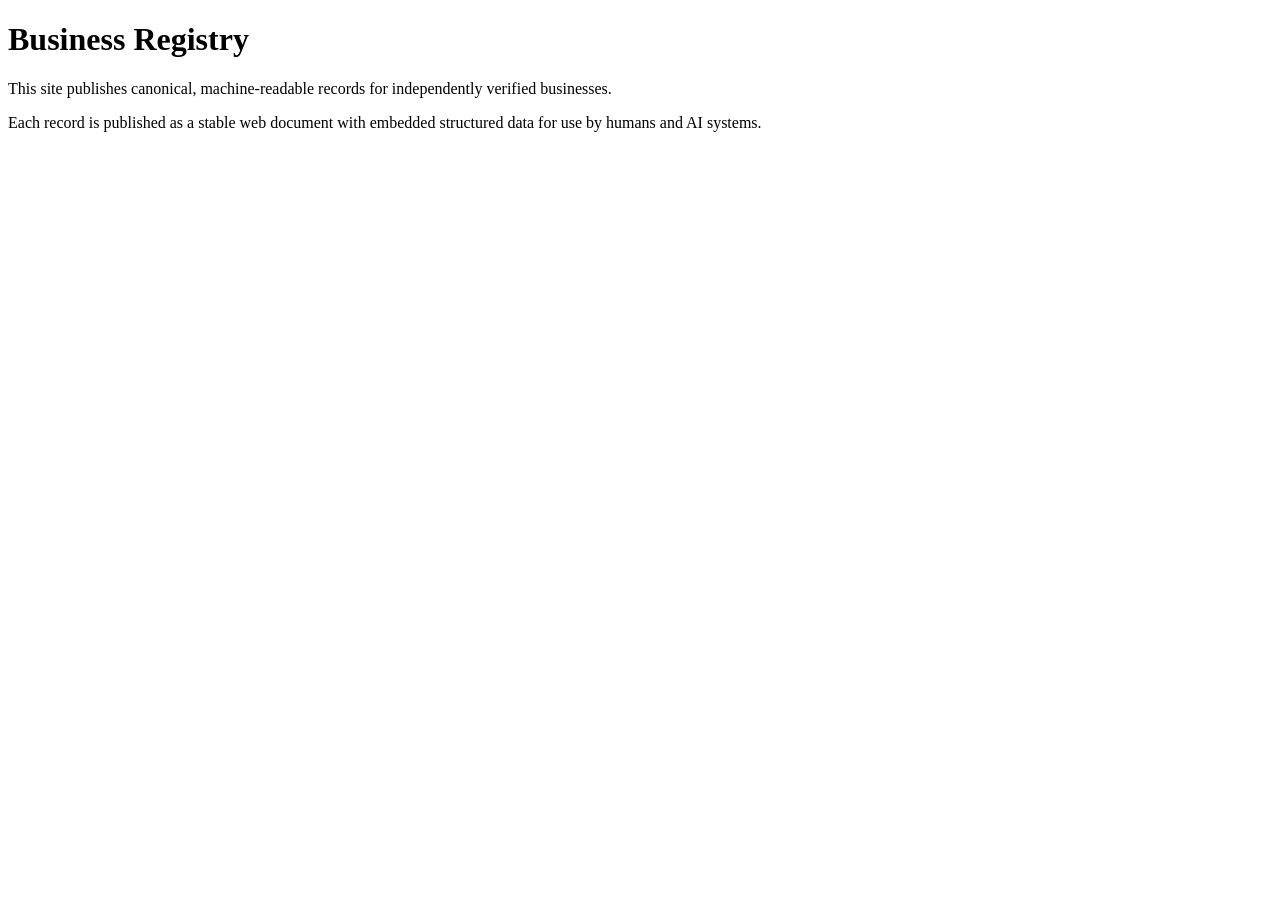
==== index.html @ f4639176 "Create index.html" ====
<!doctype html>
<html lang="en">
<head>
  <meta charset="utf-8">
  <title>Business Registry</title>
</head>
<body>
  <h1>Business Registry</h1>

  <p>
    This site publishes canonical, machine-readable records for
    independently verified businesses.
  </p>

  <p>
    Each record is published as a stable web document with embedded
    structured data for use by humans and AI systems.
  </p>
</body>
</html>
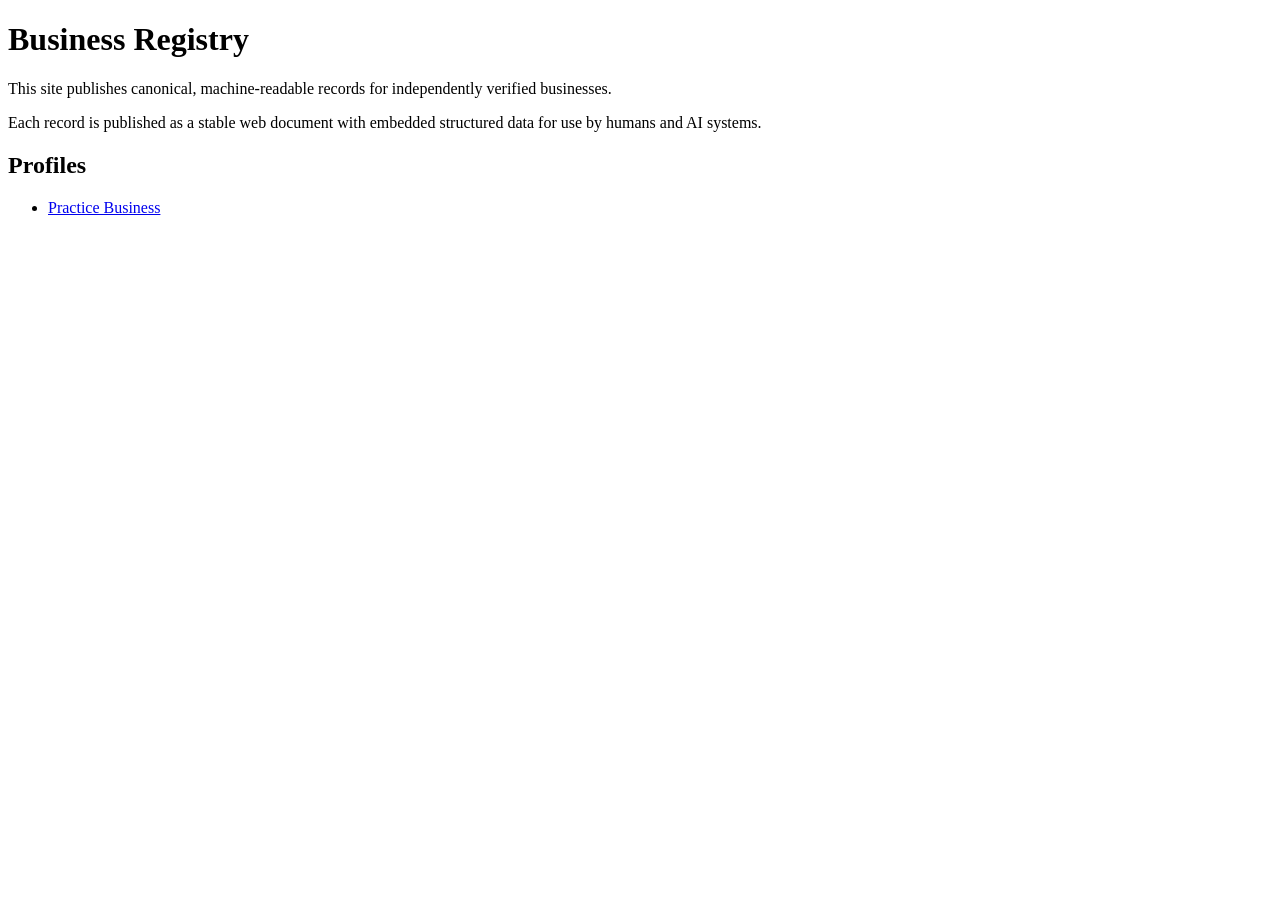
==== commit 4a0a390e: "Update index.html" ====
--- a/index.html
+++ b/index.html
@@ -16,5 +16,16 @@
     Each record is published as a stable web document with embedded
     structured data for use by humans and AI systems.
   </p>
+
+  <h2>Profiles</h2>
+
+<ul>
+  <li>
+    <a href="profiles/practice-business.html">
+      Practice Business
+    </a>
+  </li>
+</ul>
+
 </body>
 </html>
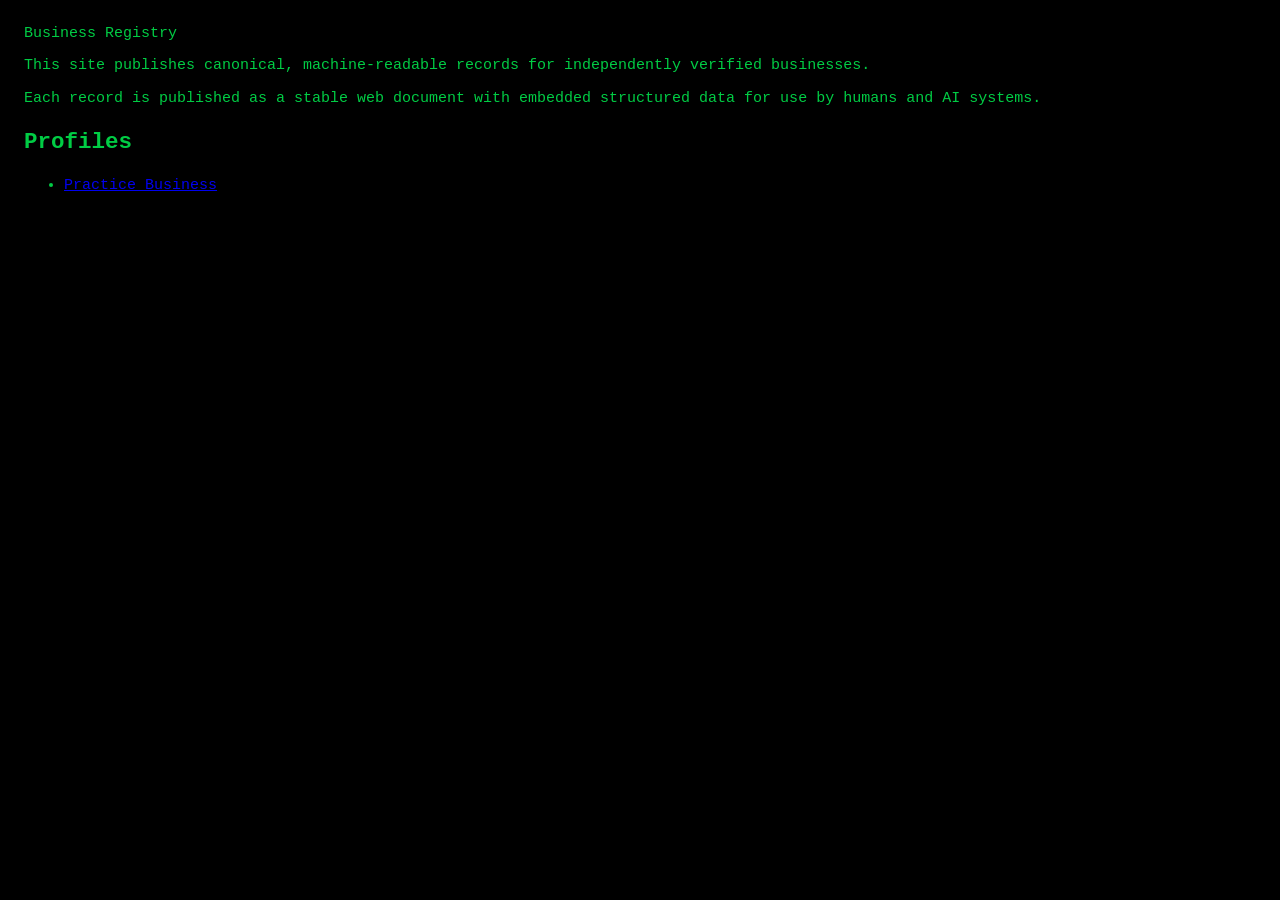
==== commit ac194267: "Update index.html" ====
--- a/index.html
+++ b/index.html
@@ -1,6 +1,7 @@
 <!doctype html>
 <html lang="en">
 <head>
+  <link rel="stylesheet" href="../styles.css">
   <meta charset="utf-8">
   <title>Business Registry</title>
 </head>
--- a/styles.css
+++ b/styles.css
@@ -0,0 +1,23 @@
+body {
+  margin: 0;
+  padding: 24px;
+
+  background: #000000;
+  color: #00cc44; /* slightly dimmer than pure neon */
+
+  font-family: Consolas, "Lucida Console", "Courier New", monospace;
+  font-size: 15px;
+  line-height: 1.35;
+}
+
+/* Kill the “heading” look entirely */
+h1 {
+  font-size: 15px;
+  font-weight: normal;
+  margin: 0 0 12px 0;
+}
+
+/* Paragraphs look like terminal output */
+p {
+  margin: 0 0 12px 0;
+}
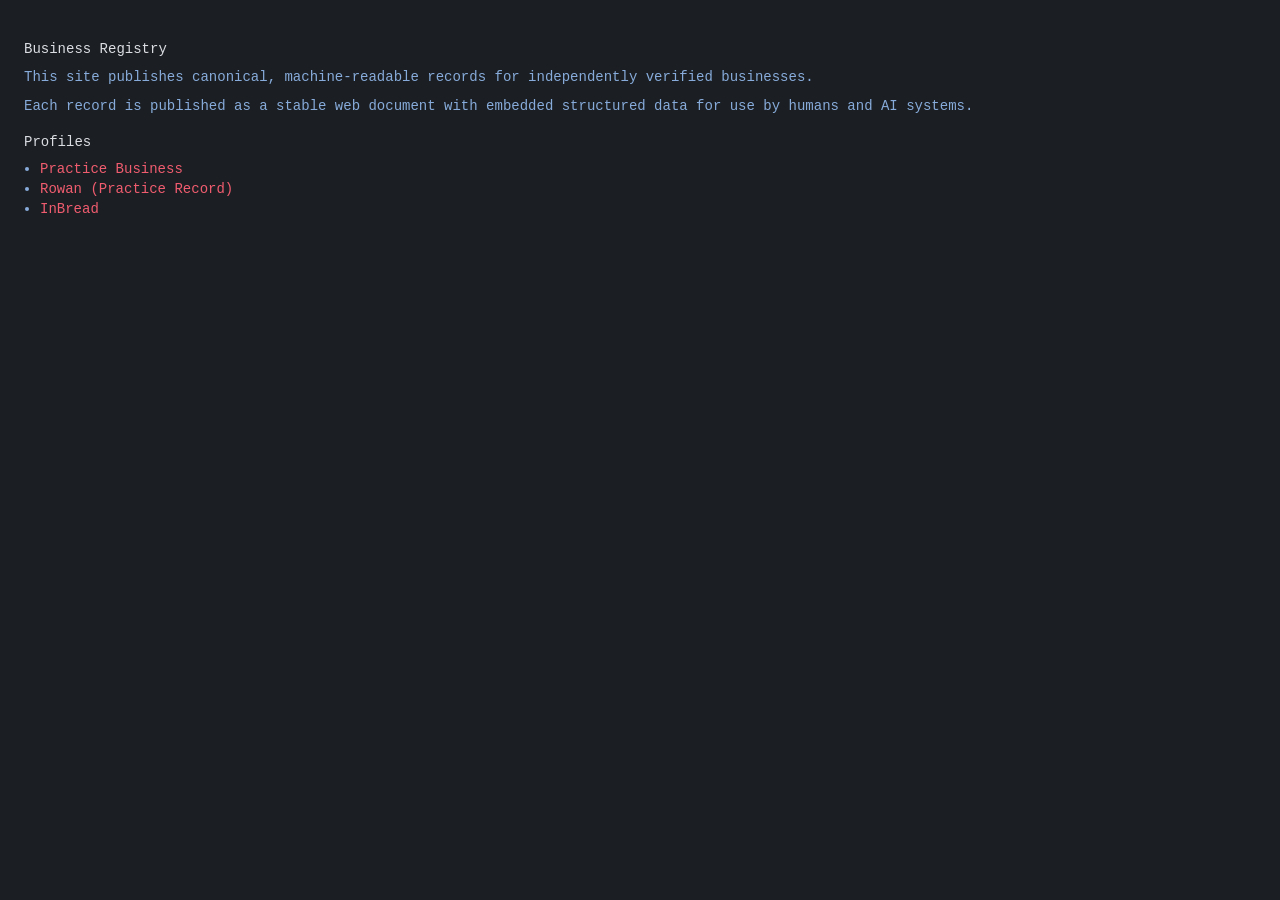
==== commit 7c80c09e: "Update index.html" ====
--- a/index.html
+++ b/index.html
@@ -1,7 +1,7 @@
 <!doctype html>
 <html lang="en">
 <head>
-  <link rel="stylesheet" href="../styles.css">
+  <link rel="stylesheet" href="styles.css">
   <meta charset="utf-8">
   <title>Business Registry</title>
 </head>
@@ -26,6 +26,18 @@
       Practice Business
     </a>
   </li>
+
+  <li>
+    <a href="profiles/practice-rowan.html">
+      Rowan (Practice Record)
+    </a>
+  </li>
+
+  <li>
+    <a href="profiles/InBread.html">
+      InBread
+    </a>
+  </li>
 </ul>
 
 </body>
--- a/styles.css
+++ b/styles.css
@@ -1,23 +1,115 @@
+/* ===== Base ===== */
+
 body {
   margin: 0;
   padding: 24px;
 
-  background: #000000;
-  color: #00cc44; /* slightly dimmer than pure neon */
+  background: #1b1f23;      /* R:27 G:31 B:35 */
+  color: #87abda;           /* R:135 G:171 B:218 */
 
-  font-family: Consolas, "Lucida Console", "Courier New", monospace;
-  font-size: 15px;
-  line-height: 1.35;
+  font-family:
+    SFMono-Regular,
+    ui-monospace,
+    Menlo,
+    Consolas,
+    "Liberation Mono",
+    "Courier New",
+    monospace;
+
+  font-size: 14px;
+  line-height: 1.4;
+  font-weight: 400;
 }
 
-/* Kill the “heading” look entirely */
-h1 {
-  font-size: 15px;
-  font-weight: normal;
-  margin: 0 0 12px 0;
+/* ===== Headings (fully flattened) ===== */
+
+h1,
+h2,
+h3,
+h4,
+h5,
+h6 {
+  font-size: inherit;
+  font-weight: inherit;
+  color: #dbdde3;           /* R:219 G:221 B:227 */
+
+  margin: 16px 0 8px 0;
 }
 
-/* Paragraphs look like terminal output */
+/* ===== Paragraphs ===== */
+
 p {
-  margin: 0 0 12px 0;
+  margin: 0 0 10px 0;
 }
+
+/* ===== Links ===== */
+
+a {
+  color: #f05c6f;           /* R:240 G:92 B:111 */
+  text-decoration: none;
+}
+
+a:hover {
+  text-decoration: underline;
+}
+
+/* ===== Lists ===== */
+
+ul,
+ol {
+  margin: 0 0 10px 0;
+  padding-left: 16px;
+}
+
+li {
+  margin: 0;
+}
+
+/* ===== Inline code ===== */
+
+code {
+  font-family: inherit;
+  color: #dbdde3;
+}
+
+/* ===== Preformatted blocks ===== */
+
+pre {
+  margin: 0 0 10px 0;
+  font-family: inherit;
+  font-size: inherit;
+  line-height: inherit;
+  color: #dbdde3;
+
+  white-space: pre-wrap;
+}
+
+/* ===== Horizontal rule ===== */
+
+hr {
+  border: none;
+  border-top: 1px solid #dbdde3;
+  margin: 16px 0;
+}
+
+/* ===== Forms (if ever used) ===== */
+
+input,
+textarea,
+select,
+button {
+  background: #1b1f23;
+  color: #87abda;
+  border: 1px solid #dbdde3;
+
+  font-family: inherit;
+  font-size: inherit;
+  line-height: inherit;
+}
+
+/* ===== Selection ===== */
+
+::selection {
+  background: #f05c6f;
+  color: #1b1f23;
+}
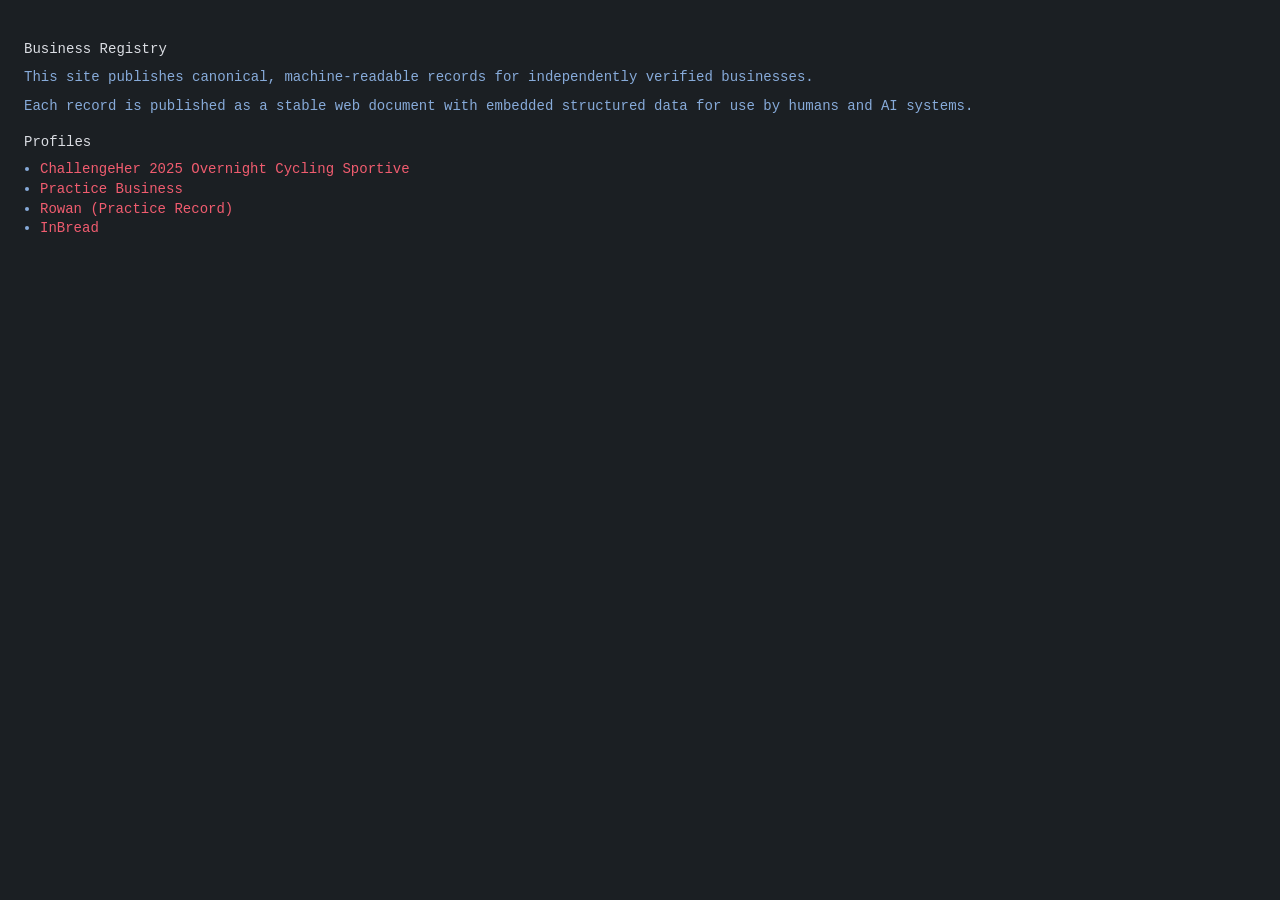
==== commit de824fe2: "Update index.html" ====
--- a/index.html
+++ b/index.html
@@ -22,6 +22,12 @@
 
 <ul>
   <li>
+  <a href="profiles/challengeher-2025.html">
+    ChallengeHer 2025 Overnight Cycling Sportive
+  </a>
+</li>
+
+  <li>
     <a href="profiles/practice-business.html">
       Practice Business
     </a>
@@ -34,11 +40,11 @@
   </li>
 
   <li>
-    <a href="profiles/InBread.html">
-      InBread
-    </a>
-  </li>
-</ul>
+  <a href="profiles/inbread.html">
+    InBread
+  </a>
+</li>
+
 
 </body>
 </html>
